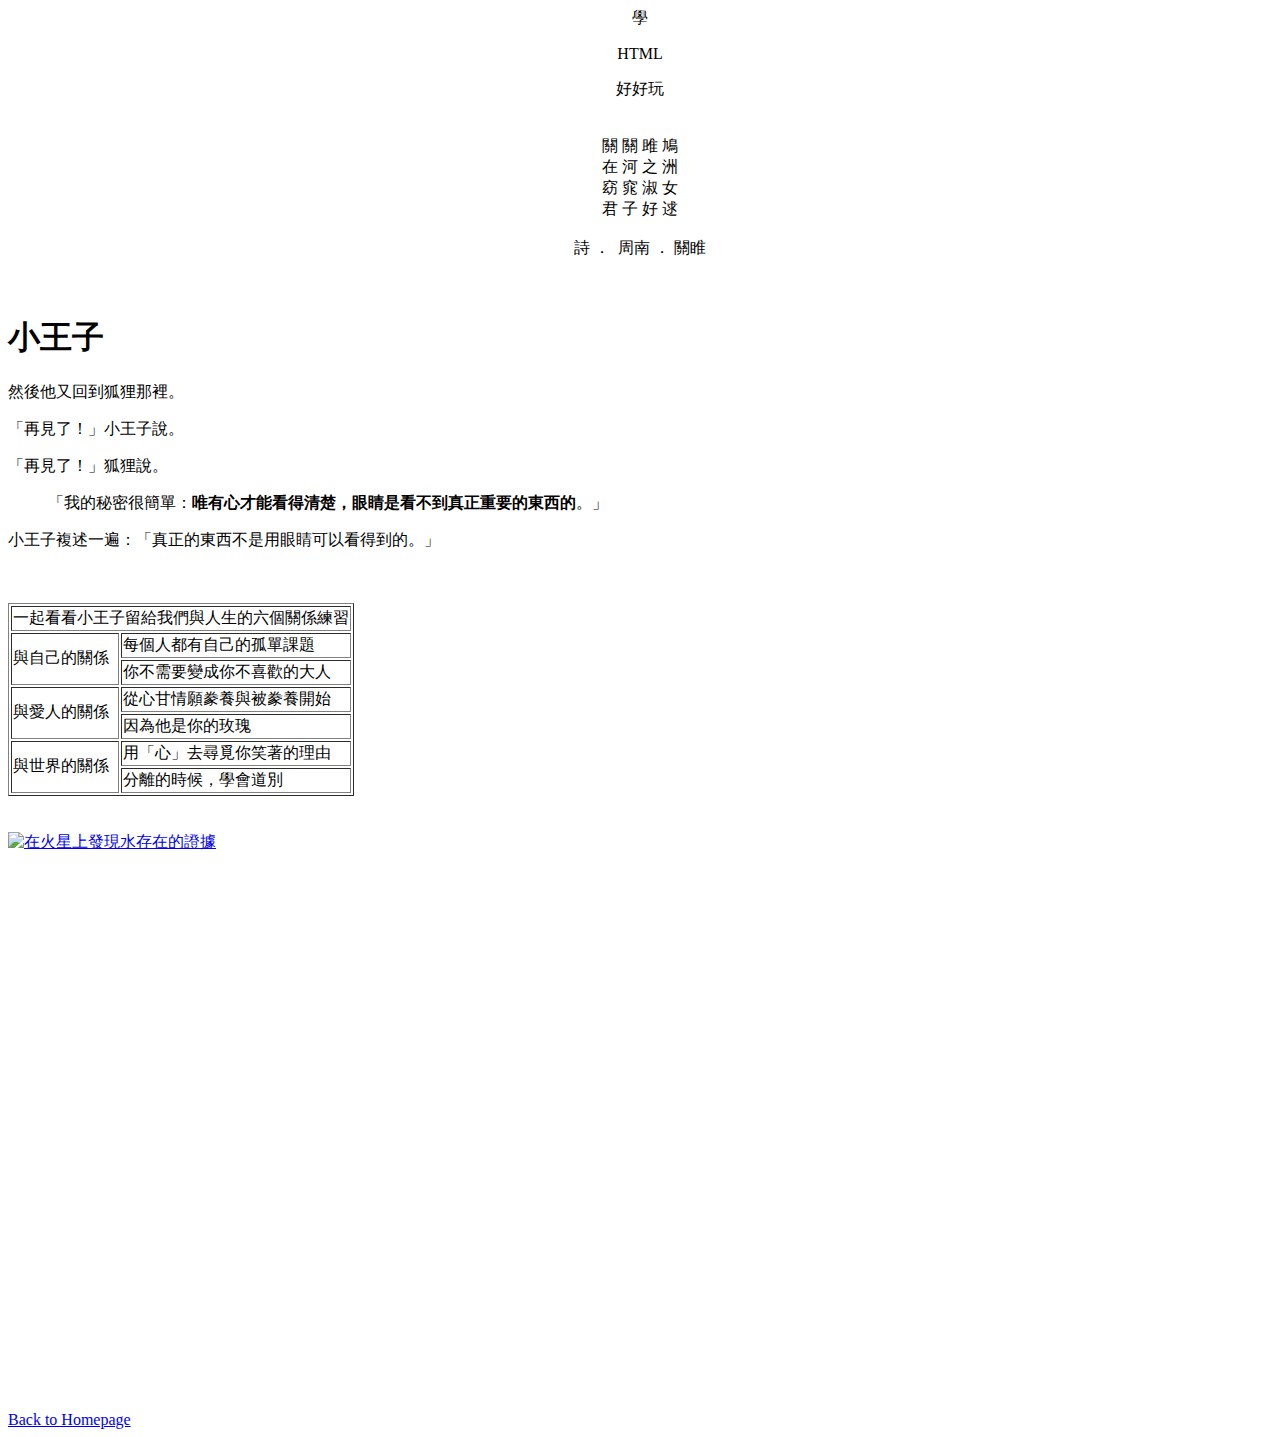
==== ex01-01.html @ c9cc1c64 "第一週作業" ====
<!doctype html>
<html>

<head>
    <meta charset="UTF-8">
    <title>Hello World!!</title>
</head>

<body>
    <div align="center">
        學
        <p>HTML</p>
        好好玩
    </div>
    <br> <br>
    <div align="center">
        關&nbsp;關&nbsp;雎&nbsp;鳩<br> 在&nbsp;河&nbsp;之&nbsp;洲
        <br>
        <!--註解此行<br>-->
        窈&nbsp;窕&nbsp;淑&nbsp;女<br> 君&nbsp;子&nbsp;好&nbsp;逑
        <br>
        <br> 詩&nbsp;．&nbsp;&nbsp;周南&nbsp;．&nbsp;關睢
    </div>
    <br> <br>
    <div>
        <h1>小王子</h1>
        <p>然後他又回到狐狸那裡。</p>
        <p>「再見了！」小王子說。</p>
        <p>「再見了！」狐狸說。</p>
        <blockquote>「我的秘密很簡單：<strong>唯有心才能看得清楚，眼睛是看不到真正重要的東西的</strong>。」</blockquote>
        <p>小王子複述一遍：「真正的東西不是用眼睛可以看得到的。」</p>
    </div>
    <br> <br>
    <table border="1">
        <tr>
            <td colspan="2">一起看看小王子留給我們與人生的六個關係練習</td>
        </tr>
        <tr>
            <td rowspan="2">與自己的關係</td>
            <td>每個人都有自己的孤單課題</td>
        </tr>
        <tr>
            <td>你不需要變成你不喜歡的大人</td>
        </tr>
        <tr>
            <td rowspan="2">與愛人的關係</td>
            <td>從心甘情願豢養與被豢養開始</td>
        </tr>
        <tr>
            <td>因為他是你的玫瑰</td>
        </tr>
        <tr>
            <td rowspan="2">與世界的關係</td>
            <td>用「心」去尋覓你笑著的理由</td>
        </tr>
        <tr>
            <td>分離的時候，學會道別</td>
        </tr>
    </table>
    <br> <br>
    <div>
        <a href="http://www.google.com/doodles/evidence-of-water-found-on-mars
" target="_blank"><img src="http://www.google.com/logos/doodles/2015/evidence-of-water-found-on-mars-5652760466817024.2-hp2x.gif" width="250" alt="在火星上發現水存在的證據">
        </a>
    </div>
    <br> <br>
    <iframe src="https://www.google.com/maps/embed?pb=!1m14!1m8!1m3!1d14459.889918214314!2d121.5210501!3d25.035008!3m2!1i1024!2i768!4f13.1!3m3!1m2!1s0x0%3A0x43e9034292df69b2!2z5ZyL56uL5Lit5q2j57SA5b-15aCC!5e0!3m2!1szh-TW!2stw!4v1503375272492" width="500" height="500" frameborder="0" style="border:0" allowfullscreen></iframe>
    <br> <br>
    <a href="index.html" " target="_new">Back to Homepage</a>
</body>

</html>
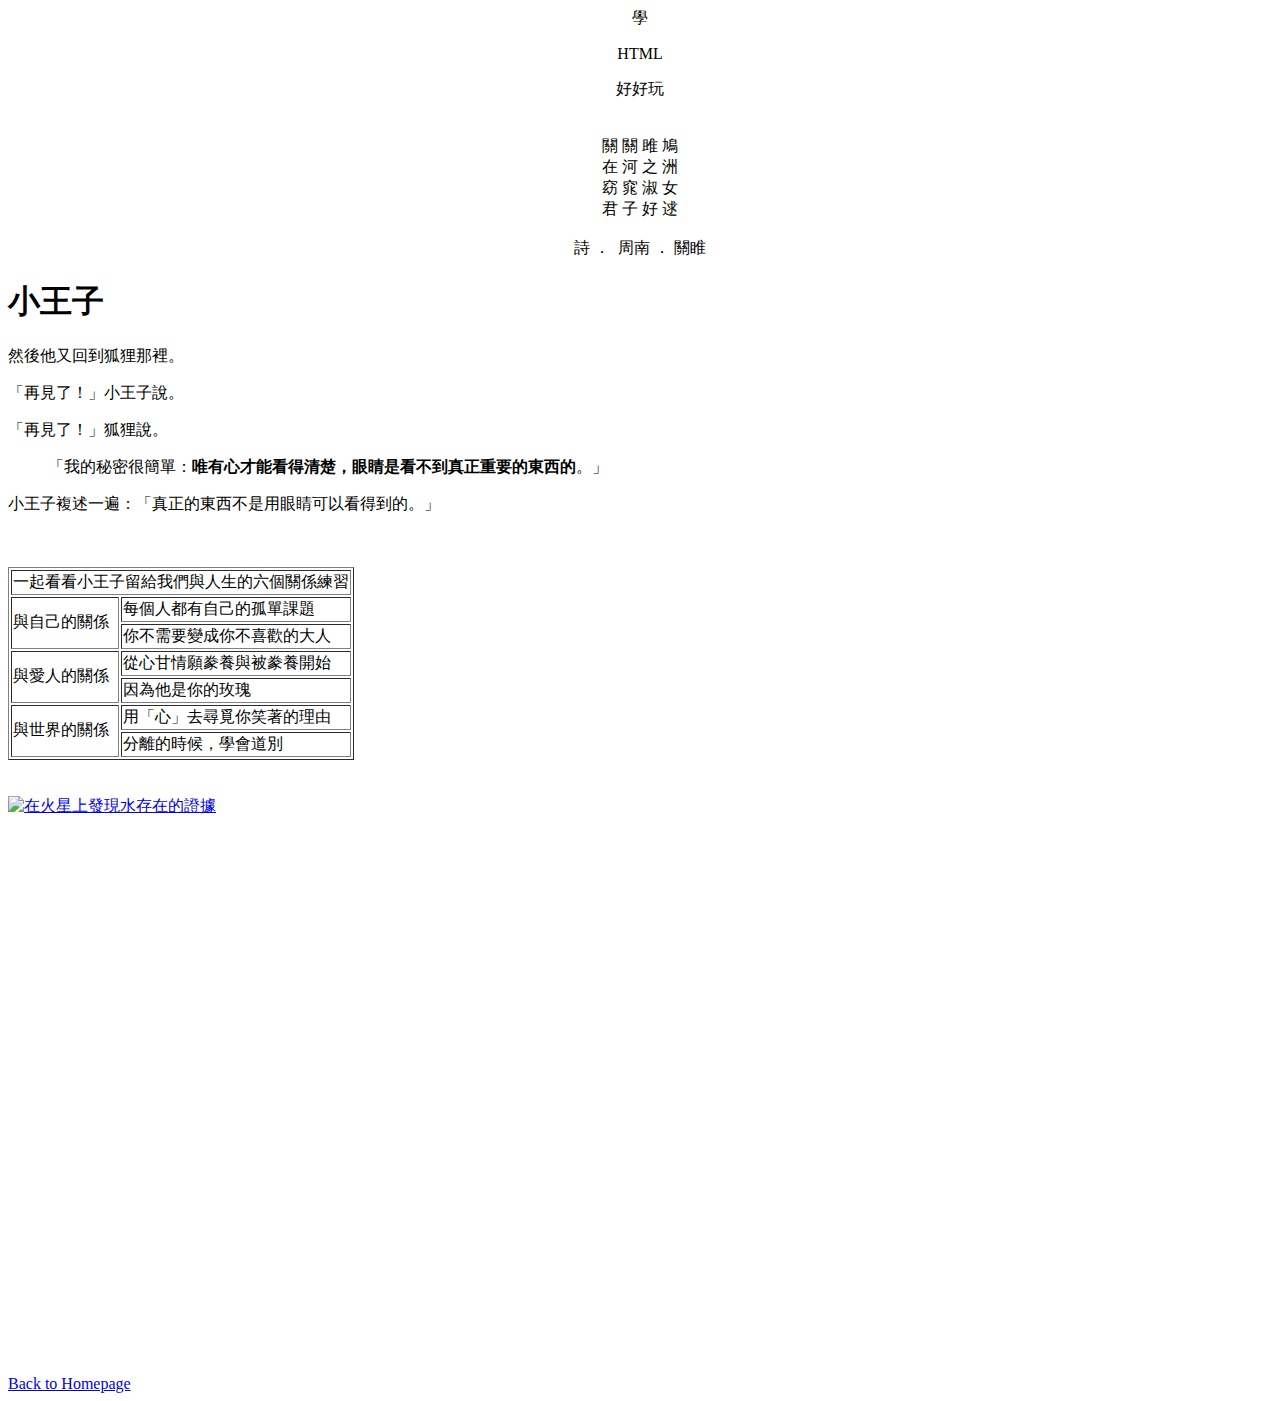
==== commit a0011592: "Add files via upload" ====
--- a/ex01-01.html
+++ b/ex01-01.html
@@ -1,72 +1,71 @@
-<!doctype html>
-<html>
-
-<head>
-    <meta charset="UTF-8">
-    <title>Hello World!!</title>
-</head>
-
-<body>
-    <div align="center">
-        學
-        <p>HTML</p>
-        好好玩
-    </div>
-    <br> <br>
-    <div align="center">
-        關&nbsp;關&nbsp;雎&nbsp;鳩<br> 在&nbsp;河&nbsp;之&nbsp;洲
-        <br>
-        <!--註解此行<br>-->
-        窈&nbsp;窕&nbsp;淑&nbsp;女<br> 君&nbsp;子&nbsp;好&nbsp;逑
-        <br>
-        <br> 詩&nbsp;．&nbsp;&nbsp;周南&nbsp;．&nbsp;關睢
-    </div>
-    <br> <br>
-    <div>
-        <h1>小王子</h1>
-        <p>然後他又回到狐狸那裡。</p>
-        <p>「再見了！」小王子說。</p>
-        <p>「再見了！」狐狸說。</p>
-        <blockquote>「我的秘密很簡單：<strong>唯有心才能看得清楚，眼睛是看不到真正重要的東西的</strong>。」</blockquote>
-        <p>小王子複述一遍：「真正的東西不是用眼睛可以看得到的。」</p>
-    </div>
-    <br> <br>
-    <table border="1">
-        <tr>
-            <td colspan="2">一起看看小王子留給我們與人生的六個關係練習</td>
-        </tr>
-        <tr>
-            <td rowspan="2">與自己的關係</td>
-            <td>每個人都有自己的孤單課題</td>
-        </tr>
-        <tr>
-            <td>你不需要變成你不喜歡的大人</td>
-        </tr>
-        <tr>
-            <td rowspan="2">與愛人的關係</td>
-            <td>從心甘情願豢養與被豢養開始</td>
-        </tr>
-        <tr>
-            <td>因為他是你的玫瑰</td>
-        </tr>
-        <tr>
-            <td rowspan="2">與世界的關係</td>
-            <td>用「心」去尋覓你笑著的理由</td>
-        </tr>
-        <tr>
-            <td>分離的時候，學會道別</td>
-        </tr>
-    </table>
-    <br> <br>
-    <div>
-        <a href="http://www.google.com/doodles/evidence-of-water-found-on-mars
-" target="_blank"><img src="http://www.google.com/logos/doodles/2015/evidence-of-water-found-on-mars-5652760466817024.2-hp2x.gif" width="250" alt="在火星上發現水存在的證據">
-        </a>
-    </div>
-    <br> <br>
-    <iframe src="https://www.google.com/maps/embed?pb=!1m14!1m8!1m3!1d14459.889918214314!2d121.5210501!3d25.035008!3m2!1i1024!2i768!4f13.1!3m3!1m2!1s0x0%3A0x43e9034292df69b2!2z5ZyL56uL5Lit5q2j57SA5b-15aCC!5e0!3m2!1szh-TW!2stw!4v1503375272492" width="500" height="500" frameborder="0" style="border:0" allowfullscreen></iframe>
-    <br> <br>
-    <a href="index.html" " target="_new">Back to Homepage</a>
-</body>
-
-</html>
+<!doctype html>
+<html>
+
+<head>
+    <meta charset="UTF-8">
+    <title>Hello World!!</title>
+</head>
+
+<body>
+    <div align="center">
+        學
+        <p>HTML</p>
+        好好玩
+    </div>
+    <br> <br>
+    <div align="center">
+        關&nbsp;關&nbsp;雎&nbsp;鳩<br> 在&nbsp;河&nbsp;之&nbsp;洲
+        <br>
+        <!--註解此行-->
+        窈&nbsp;窕&nbsp;淑&nbsp;女<br> 君&nbsp;子&nbsp;好&nbsp;逑
+        <br>
+        <br> 詩&nbsp;．&nbsp;&nbsp;周南&nbsp;．&nbsp;關睢
+    </div>
+    <div>
+        <h1>小王子</h1>
+        <p>然後他又回到狐狸那裡。</p>
+        <p>「再見了！」小王子說。</p>
+        <p>「再見了！」狐狸說。</p>
+        <blockquote>「我的秘密很簡單：<strong>唯有心才能看得清楚，眼睛是看不到真正重要的東西的</strong>。」</blockquote>
+        <p>小王子複述一遍：「真正的東西不是用眼睛可以看得到的。」</p>
+    </div>
+    <br> <br>
+    <table border="1">
+        <tr>
+            <td colspan="2">一起看看小王子留給我們與人生的六個關係練習</td>
+        </tr>
+        <tr>
+            <td rowspan="2">與自己的關係</td>
+            <td>每個人都有自己的孤單課題</td>
+        </tr>
+        <tr>
+            <td>你不需要變成你不喜歡的大人</td>
+        </tr>
+        <tr>
+            <td rowspan="2">與愛人的關係</td>
+            <td>從心甘情願豢養與被豢養開始</td>
+        </tr>
+        <tr>
+            <td>因為他是你的玫瑰</td>
+        </tr>
+        <tr>
+            <td rowspan="2">與世界的關係</td>
+            <td>用「心」去尋覓你笑著的理由</td>
+        </tr>
+        <tr>
+            <td>分離的時候，學會道別</td>
+        </tr>
+    </table>
+    <br> <br>
+    <div>
+        <a href="http://www.google.com/doodles/evidence-of-water-found-on-mars
+" target="_blank"><img src="http://www.google.com/logos/doodles/2015/evidence-of-water-found-on-mars-5652760466817024.2-hp2x.gif" width="250" alt="在火星上發現水存在的證據">
+        </a>
+    </div>
+    <br> <br>
+    <iframe src="https://www.google.com/maps/embed?pb=!1m14!1m8!1m3!1d14459.889918214314!2d121.5210501!3d25.035008!3m2!1i1024!2i768!4f13.1!3m3!1m2!1s0x0%3A0x43e9034292df69b2!2z5ZyL56uL5Lit5q2j57SA5b-15aCC!5e0!3m2!1szh-TW!2stw!4v1503375272492" width="500" height="500" frameborder="0" style="border:0" allowfullscreen></iframe>
+    <br> <br>
+    <a href="index.html" " target="_new">Back to Homepage</a>
+</body>
+
+</html>
